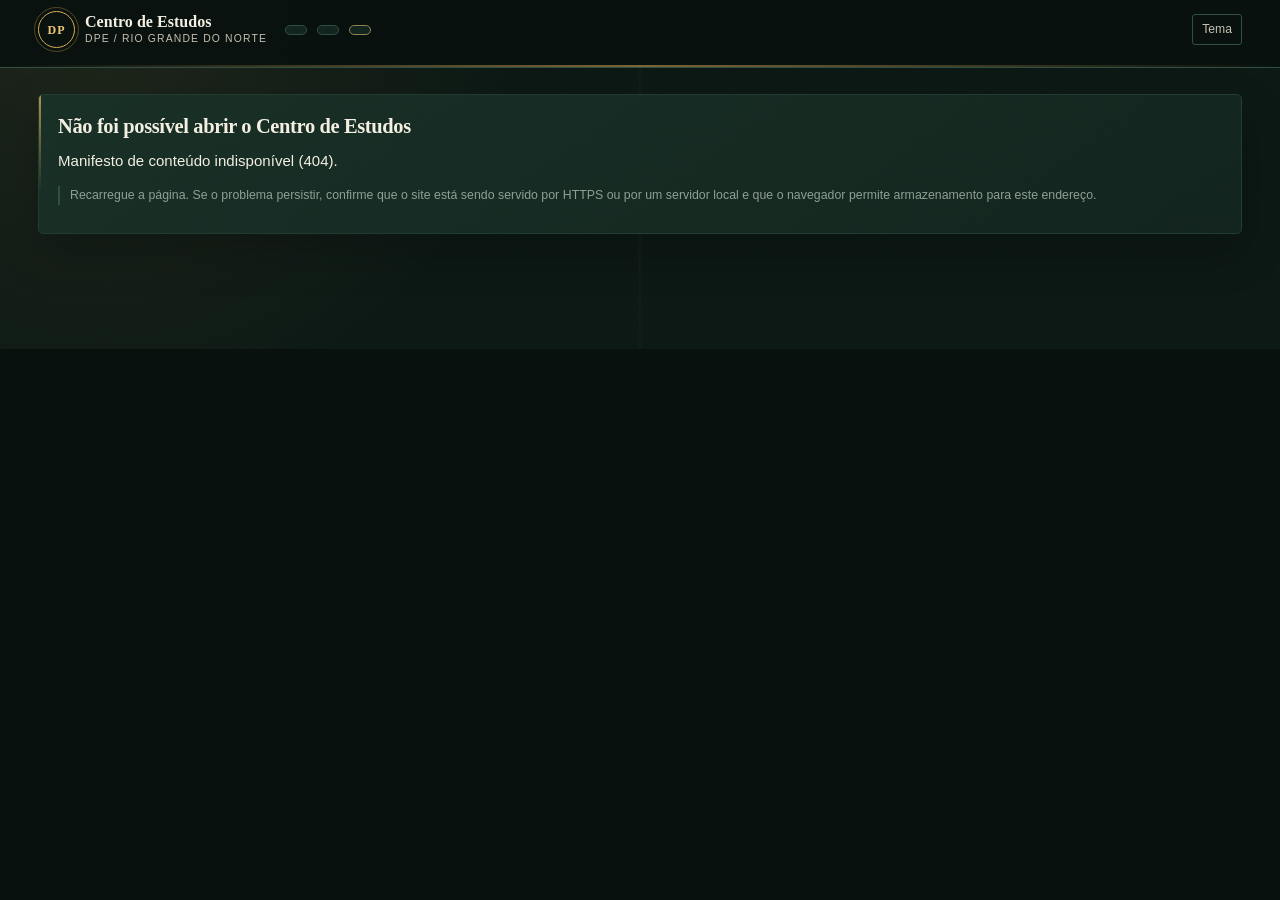
==== pwa/src/shell.html @ c4423573 "Publica Centro de Estudos DPE local-first" ====
<!doctype html>
<html lang="pt-BR">
<head>
  <meta charset="utf-8">
  <meta name="viewport" content="width=device-width, initial-scale=1, viewport-fit=cover">
  <meta name="theme-color" content="#10251d">
  <meta name="description" content="Centro local de estudos para o concurso da DPE/RN.">
  <meta http-equiv="Content-Security-Policy" content="default-src 'self'; script-src 'self'; style-src 'self' 'unsafe-inline'; img-src 'self' data:; connect-src 'self'; object-src 'none'; base-uri 'none'; form-action 'self'">
  <title>Centro de Estudos DPE/RN</title>
  <link rel="icon" href="./icon.svg" type="image/svg+xml">
  <link rel="manifest" href="./manifest.webmanifest">
  <link rel="stylesheet" href="./styles.css">
</head>
<body>
  <header class="top">
    <div class="topin">
      <div class="brand" aria-label="Centro de Estudos DPE/RN">
        <span class="brand-mark" aria-hidden="true">DP</span>
        <span><b>Centro de Estudos</b><small>DPE / Rio Grande do Norte</small></span>
      </div>
      <span class="chip" id="chipProva"></span>
      <span class="chip" id="chipBanca"></span>
      <span class="chip content-chip" id="chipConteudo" title="Versão do conteúdo"></span>
      <span class="spacer"></span>
      <button class="btn gho sm" id="btnTheme" title="Alternar tema" aria-label="Alternar tema">Tema</button>
    </div>
    <nav class="tabs" id="tabs" aria-label="Áreas do centro de estudos"></nav>
  </header>
  <main id="main" tabindex="-1">
    <section class="boot" aria-live="polite">
      <div class="boot-seal">DP</div>
      <p>Preparando sua mesa de estudos…</p>
    </section>
  </main>
  <noscript>Ative o JavaScript para utilizar o Centro de Estudos.</noscript>
  <script src="./app.js" defer></script>
</body>
</html>
---- pwa/src/styles.css ----
:root {
  color-scheme: dark;
  --paper: #0d1915;
  --paper-deep: #08110e;
  --surface: #13251e;
  --surface-raised: #193027;
  --surface-soft: #213a31;
  --line: #315044;
  --line-soft: #223c32;
  --ink: #f3efe2;
  --ink-soft: #c6c1b2;
  --ink-muted: #8f9f96;
  --brass: #d7aa58;
  --brass-bright: #f0c875;
  --blue: #78b9d6;
  --green: #77c69d;
  --red: #e88c84;
  --violet: #b49ad8;
  --g1: #78b9d6;
  --g2: #e88c84;
  --g3: #77c69d;
  --g4: #e8c66e;
  --radius: 5px;
  --shadow: 0 18px 45px rgba(0, 0, 0, .22);
}

html[data-theme="light"] {
  color-scheme: light;
  --paper: #ede8dc;
  --paper-deep: #e2dccd;
  --surface: #faf7ef;
  --surface-raised: #fffdf7;
  --surface-soft: #f0ebdf;
  --line: #c8bfae;
  --line-soft: #ded6c8;
  --ink: #182a23;
  --ink-soft: #4d5c55;
  --ink-muted: #758078;
  --brass: #916521;
  --brass-bright: #a87421;
  --blue: #286985;
  --green: #28734e;
  --red: #a9453e;
  --violet: #694f91;
  --g1: #286985;
  --g2: #a9453e;
  --g3: #28734e;
  --g4: #8c651d;
  --shadow: 0 16px 38px rgba(58, 46, 28, .11);
}

* { box-sizing: border-box; }
html, body { margin: 0; min-height: 100%; }
html { background: var(--paper-deep); }
body {
  background:
    linear-gradient(90deg, transparent 49.8%, rgba(215,170,88,.035) 50%, transparent 50.2%),
    radial-gradient(circle at 8% 5%, rgba(215,170,88,.09), transparent 26rem),
    var(--paper);
  color: var(--ink);
  font: 15px/1.58 "Trebuchet MS", "Gill Sans", sans-serif;
  letter-spacing: .002em;
  padding-bottom: env(safe-area-inset-bottom);
  -webkit-font-smoothing: antialiased;
}
body::before {
  content: "";
  position: fixed;
  inset: 0;
  pointer-events: none;
  opacity: .16;
  background-image: url("data:image/svg+xml,%3Csvg xmlns='http://www.w3.org/2000/svg' width='120' height='120'%3E%3Cfilter id='n'%3E%3CfeTurbulence type='fractalNoise' baseFrequency='.9' numOctaves='2' stitchTiles='stitch'/%3E%3C/filter%3E%3Crect width='100%25' height='100%25' filter='url(%23n)' opacity='.16'/%3E%3C/svg%3E");
  mix-blend-mode: soft-light;
  z-index: 100;
}
a { color: var(--brass-bright); text-underline-offset: 3px; }
h1, h2, h3, h4 { margin: 0 0 .55em; color: var(--ink); font-family: Georgia, "Times New Roman", serif; font-weight: 600; line-height: 1.18; letter-spacing: -.018em; }
h1 { font-size: clamp(1.45rem, 3vw, 2.1rem); }
h2 { font-size: 1.28rem; }
h3 { font-size: 1.03rem; }
p { margin: 0 0 .85em; }
small { color: var(--ink-soft); }
button, input, select, textarea { color: inherit; font: inherit; }

.top { position: sticky; top: 0; z-index: 40; border-bottom: 1px solid var(--line); background: color-mix(in srgb, var(--paper-deep) 91%, transparent); backdrop-filter: blur(16px) saturate(115%); }
.top::after { content: ""; display: block; height: 2px; background: linear-gradient(90deg, transparent, var(--brass), transparent); opacity: .55; }
.topin { width: min(1240px, 100%); margin: 0 auto; padding: 11px 18px 9px; display: flex; align-items: center; gap: 10px; flex-wrap: wrap; }
.brand { display: flex; align-items: center; gap: 10px; margin-right: 8px; }
.brand-mark, .boot-seal { display: grid; place-items: center; width: 37px; aspect-ratio: 1; border: 1px solid var(--brass); outline: 1px solid color-mix(in srgb, var(--brass) 35%, transparent); outline-offset: 3px; border-radius: 50%; color: var(--brass-bright); font: 700 12px/1 Georgia, serif; letter-spacing: .08em; }
.brand > span:last-child { display: grid; line-height: 1.05; }
.brand b { font: 600 1rem/1.05 Georgia, serif; }
.brand small { margin-top: 4px; font-size: .65rem; letter-spacing: .11em; text-transform: uppercase; }
.spacer { flex: 1; }
.chip, .pill, .tag { display: inline-flex; align-items: center; width: fit-content; border: 1px solid var(--line); background: var(--surface); color: var(--ink-soft); white-space: nowrap; }
.chip { border-radius: 99px; padding: 4px 10px; font-size: .7rem; letter-spacing: .025em; }
.content-chip { border-color: color-mix(in srgb, var(--brass) 55%, var(--line)); color: var(--brass-bright); }

.tabs { width: min(1240px, 100%); margin: 0 auto; padding: 0 14px 8px; display: flex; gap: 3px; overflow-x: auto; scrollbar-width: none; }
.tabs::-webkit-scrollbar { display: none; }
.tabs button { position: relative; border: 0; border-radius: 3px; background: transparent; color: var(--ink-muted); padding: 7px 11px; cursor: pointer; white-space: nowrap; font-size: .81rem; letter-spacing: .025em; }
.tabs button::after { content: ""; position: absolute; left: 11px; right: 11px; bottom: 1px; height: 1px; background: var(--brass); transform: scaleX(0); transition: transform .18s ease; }
.tabs button:hover { color: var(--ink); background: var(--surface); }
.tabs button.on { color: var(--brass-bright); background: var(--surface); }
.tabs button.on::after { transform: scaleX(1); }

main { width: min(1240px, 100%); margin: 0 auto; padding: 26px 18px 100px; }
main > * { animation: reveal .36s both; }
@keyframes reveal { from { opacity: 0; transform: translateY(7px); } }
.boot { min-height: 55vh; display: grid; place-content: center; justify-items: center; gap: 16px; color: var(--ink-muted); }
.boot-seal { width: 68px; font-size: 18px; animation: breathe 1.8s ease-in-out infinite; }
@keyframes breathe { 50% { box-shadow: 0 0 0 12px rgba(215,170,88,.07); } }

.card, .stat, .day, .q { border: 1px solid var(--line-soft); background: linear-gradient(145deg, var(--surface-raised), var(--surface)); box-shadow: var(--shadow); }
.card { position: relative; border-radius: var(--radius); padding: 19px; margin-bottom: 15px; overflow: clip; }
.card::before { content: ""; position: absolute; left: 0; top: 0; bottom: 0; width: 2px; background: linear-gradient(var(--brass), transparent 70%); opacity: .8; }
.card.pad0 { padding: 0; }
.grid { display: grid; gap: 13px; }
.g2 { grid-template-columns: repeat(auto-fit, minmax(280px, 1fr)); }
.g3 { grid-template-columns: repeat(auto-fit, minmax(210px, 1fr)); }
.g4 { grid-template-columns: repeat(auto-fit, minmax(160px, 1fr)); }
.stat { min-height: 112px; border-radius: var(--radius); padding: 16px; }
.stat .k { color: var(--ink-muted); font-size: .67rem; letter-spacing: .11em; text-transform: uppercase; }
.stat .v { margin-top: 5px; color: var(--brass-bright); font: 600 1.75rem/1 Georgia, serif; font-variant-numeric: tabular-nums; }
.stat .s { margin-top: 8px; color: var(--ink-soft); font-size: .76rem; }
.bar { height: 4px; overflow: hidden; margin-top: 10px; border-radius: 99px; background: var(--paper-deep); }
.bar i { display: block; height: 100%; border-radius: inherit; background: linear-gradient(90deg, var(--brass), var(--brass-bright)); }
.row { display: flex; gap: 8px; flex-wrap: wrap; align-items: center; }
.btn { border: 1px solid var(--brass); border-radius: 3px; background: var(--brass); color: #142019; padding: 8px 14px; cursor: pointer; font-size: .84rem; font-weight: 700; transition: transform .15s ease, filter .15s ease, background .15s ease; }
.btn:hover { transform: translateY(-1px); filter: brightness(1.08); }
.btn.sec { border-color: var(--line); background: var(--surface-soft); color: var(--ink); font-weight: 500; }
.btn.gho { border-color: var(--line); background: transparent; color: var(--ink-soft); font-weight: 500; }
.btn.sm { padding: 5px 9px; font-size: .76rem; }
.btn:disabled { opacity: .42; cursor: not-allowed; transform: none; }

label.f { display: block; margin: 0 0 5px; color: var(--ink-soft); font-size: .73rem; letter-spacing: .025em; }
input, select, textarea { width: 100%; border: 1px solid var(--line); border-radius: 3px; background: var(--paper-deep); padding: 9px 10px; }
input:focus, select:focus, textarea:focus { outline: 2px solid color-mix(in srgb, var(--brass) 75%, transparent); outline-offset: 1px; }
textarea { min-height: 120px; resize: vertical; line-height: 1.65; }

table { width: 100%; border-collapse: collapse; font-size: .84rem; }
th, td { padding: 10px 12px; border-bottom: 1px solid var(--line-soft); text-align: left; }
th { position: sticky; top: 0; z-index: 1; background: var(--surface); color: var(--ink-muted); font-size: .65rem; letter-spacing: .1em; text-transform: uppercase; }
tbody tr:hover { background: color-mix(in srgb, var(--brass) 5%, transparent); }
.tag { border-radius: 99px; padding: 2px 7px; font-size: .67rem; }
.tag.g-I { border-color: var(--g1); color: var(--g1); }
.tag.g-II { border-color: var(--g2); color: var(--g2); }
.tag.g-III { border-color: var(--g3); color: var(--g3); }
.tag.g-IV { border-color: var(--g4); color: var(--g4); }
.tag.ok { border-color: var(--green); color: var(--green); }
.tag.warn { border-color: var(--brass); color: var(--brass-bright); }
.tag.bad { border-color: var(--red); color: var(--red); }
.tag.pur { border-color: var(--violet); color: var(--violet); }
.pill { border-radius: 99px; padding: 3px 9px; font-size: .72rem; }

.wk { display: flex; gap: 5px; overflow-x: auto; padding: 2px 0 12px; scrollbar-width: none; }
.wk::-webkit-scrollbar { display: none; }
.wk button { border: 1px solid var(--line); border-radius: 3px; background: var(--surface-soft); color: var(--ink-soft); padding: 7px 11px; cursor: pointer; white-space: nowrap; }
.wk button.on { border-color: var(--brass); background: var(--brass); color: #142019; font-weight: 700; }
.day { border-radius: var(--radius); padding: 15px; margin-bottom: 12px; }
.day.zero { opacity: .58; }
.day .dh { display: flex; align-items: baseline; gap: 8px; flex-wrap: wrap; margin-bottom: 10px; }
.blk { margin-bottom: 9px; border: 1px solid var(--line-soft); border-left: 3px solid var(--brass); border-radius: 3px; background: var(--surface-soft); padding: 12px; }
.blk.done { opacity: .62; border-left-color: var(--green); }
.blk.skip { opacity: .52; border-left-color: var(--red); }
.blk .bt { display: flex; gap: 7px; align-items: center; flex-wrap: wrap; margin-bottom: 5px; }
.blk .why { margin: 5px 0; color: var(--ink-muted); font-size: .77rem; }
.lei, .exp { margin-top: 8px; border-left: 2px solid var(--brass); background: var(--paper-deep); padding: 9px 11px; font-size: .81rem; }
.q { border-radius: var(--radius); padding: 17px; margin-bottom: 12px; }
.q .stem { margin: 13px 0; font-family: Georgia, serif; font-size: 1.02rem; line-height: 1.62; }
.alt { display: flex; gap: 10px; align-items: flex-start; margin-bottom: 7px; border: 1px solid var(--line); border-radius: 3px; background: var(--surface-soft); padding: 10px 12px; cursor: pointer; }
.alt:hover { border-color: var(--brass); }
.alt.sel { border-color: var(--brass-bright); box-shadow: inset 0 0 0 1px var(--brass-bright); }
.alt.right { border-color: var(--green); background: color-mix(in srgb, var(--green) 10%, var(--surface-soft)); }
.alt.wrong { border-color: var(--red); background: color-mix(in srgb, var(--red) 10%, var(--surface-soft)); }
.alt b { flex: 0 0 20px; color: var(--brass-bright); }
.empty { padding: 38px 18px; text-align: center; color: var(--ink-muted); }
.empty b { display: block; margin-bottom: 6px; color: var(--ink-soft); }
.note { margin: 9px 0; padding-left: 10px; border-left: 2px solid var(--line); color: var(--ink-muted); font-size: .77rem; }
.toast { position: fixed; left: 50%; bottom: 24px; z-index: 99; max-width: 90vw; transform: translateX(-50%); border: 1px solid var(--brass); border-radius: 3px; background: var(--surface-raised); box-shadow: var(--shadow); padding: 11px 17px; font-size: .84rem; }
.modal { position: fixed; inset: 0; z-index: 80; display: flex; align-items: center; justify-content: center; padding: 18px; background: rgba(3, 10, 7, .78); backdrop-filter: blur(5px); }
.modal .in { width: min(680px, 100%); max-height: 88vh; overflow: auto; border: 1px solid var(--line); border-radius: var(--radius); background: var(--surface-raised); box-shadow: var(--shadow); padding: 22px; }
.hr { height: 1px; margin: 16px 0; background: linear-gradient(90deg, var(--line), transparent); }
.mono { font-family: Consolas, "Courier New", monospace; font-size: .79rem; }
.linhas { font-variant-numeric: tabular-nums; }
.linhas.over { color: var(--red); font-weight: 700; }
.legend { display: flex; gap: 12px; flex-wrap: wrap; margin-top: 8px; color: var(--ink-muted); font-size: .74rem; }
.sw { display: inline-block; width: 9px; height: 9px; margin-right: 4px; border-radius: 2px; vertical-align: middle; }
ul.clean { margin: 0; padding-left: 19px; }
ul.clean li { margin-bottom: 5px; }
.status-banner { display: grid; grid-template-columns: auto 1fr; gap: 12px; align-items: start; }
.status-lamp { width: 10px; height: 10px; margin-top: 6px; border-radius: 50%; background: var(--green); box-shadow: 0 0 0 5px color-mix(in srgb, var(--green) 15%, transparent); }
.status-lamp.warn { background: var(--brass); box-shadow: 0 0 0 5px color-mix(in srgb, var(--brass) 15%, transparent); }

@media (max-width: 720px) {
  main { padding: 17px 11px 90px; }
  .topin { padding: 9px 11px; }
  .brand { width: 100%; }
  .content-chip { display: none; }
  .card { padding: 15px; }
  .g2, .g3, .g4 { grid-template-columns: 1fr; }
}
@media (prefers-reduced-motion: reduce) { *, *::before, *::after { animation-duration: .01ms !important; animation-iteration-count: 1 !important; scroll-behavior: auto !important; } }
@media print { .top, .btn { display: none !important; } body { background: #fff; color: #000; } main { width: 100%; padding: 0; } .card, .stat, .day, .q { box-shadow: none; } }
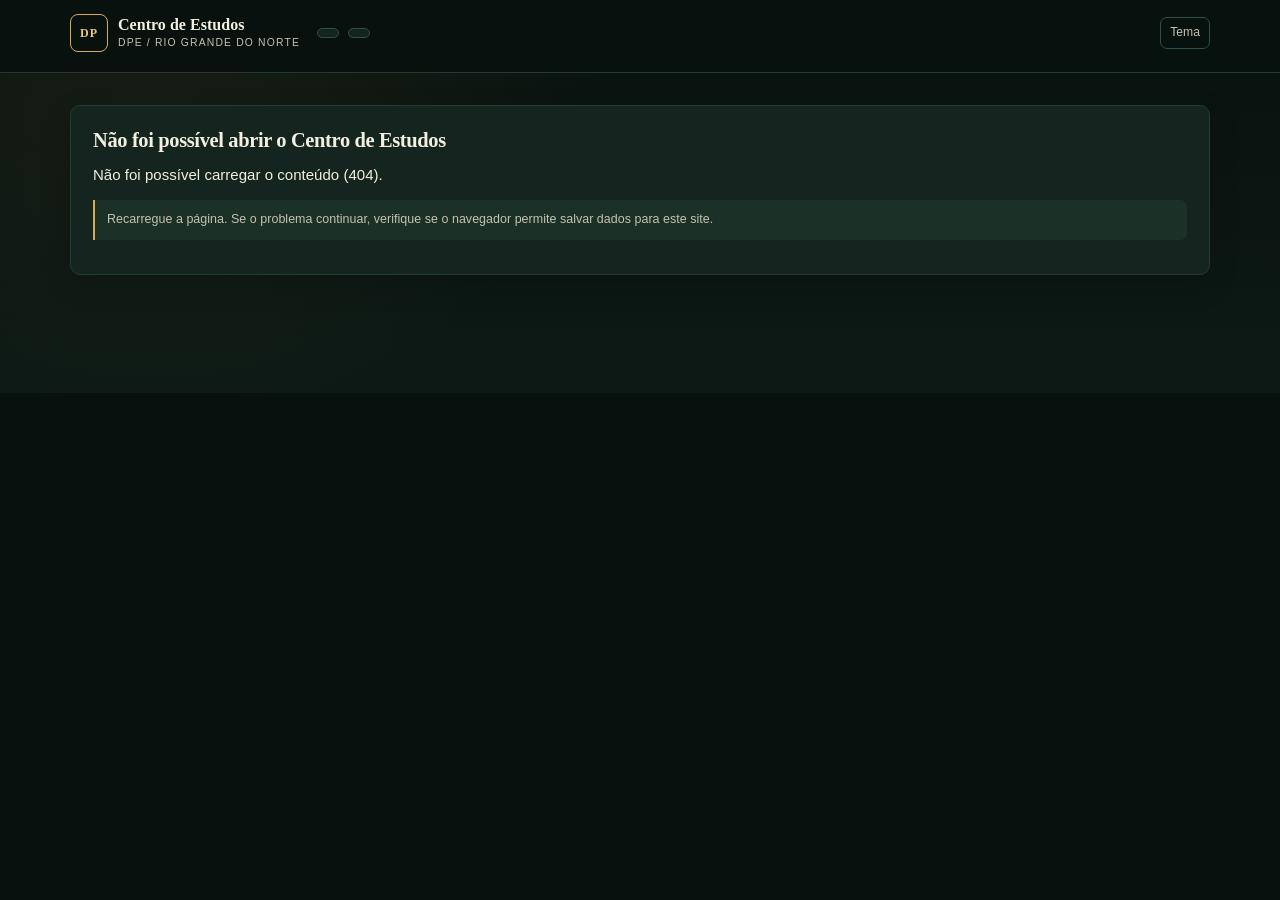
==== commit bbc64ea9: "refina jurisprudencia, questoes e interface" ====
--- a/pwa/src/shell.html
+++ b/pwa/src/shell.html
@@ -20,7 +20,6 @@
       </div>
       <span class="chip" id="chipProva"></span>
       <span class="chip" id="chipBanca"></span>
-      <span class="chip content-chip" id="chipConteudo" title="Versão do conteúdo"></span>
       <span class="spacer"></span>
       <button class="btn gho sm" id="btnTheme" title="Alternar tema" aria-label="Alternar tema">Tema</button>
     </div>
--- a/pwa/src/styles.css
+++ b/pwa/src/styles.css
@@ -20,8 +20,8 @@
   --g2: #e88c84;
   --g3: #77c69d;
   --g4: #e8c66e;
-  --radius: 5px;
-  --shadow: 0 18px 45px rgba(0, 0, 0, .22);
+  --radius: 10px;
+  --shadow: 0 10px 30px rgba(0, 0, 0, .16);
 }
 
 html[data-theme="light"] {
@@ -54,24 +54,14 @@
 html { background: var(--paper-deep); }
 body {
   background:
-    linear-gradient(90deg, transparent 49.8%, rgba(215,170,88,.035) 50%, transparent 50.2%),
-    radial-gradient(circle at 8% 5%, rgba(215,170,88,.09), transparent 26rem),
+    radial-gradient(circle at 12% -10%, rgba(215,170,88,.08), transparent 30rem),
+    linear-gradient(180deg, var(--paper-deep), var(--paper) 22rem),
     var(--paper);
   color: var(--ink);
   font: 15px/1.58 "Trebuchet MS", "Gill Sans", sans-serif;
   letter-spacing: .002em;
   padding-bottom: env(safe-area-inset-bottom);
   -webkit-font-smoothing: antialiased;
-}
-body::before {
-  content: "";
-  position: fixed;
-  inset: 0;
-  pointer-events: none;
-  opacity: .16;
-  background-image: url("data:image/svg+xml,%3Csvg xmlns='http://www.w3.org/2000/svg' width='120' height='120'%3E%3Cfilter id='n'%3E%3CfeTurbulence type='fractalNoise' baseFrequency='.9' numOctaves='2' stitchTiles='stitch'/%3E%3C/filter%3E%3Crect width='100%25' height='100%25' filter='url(%23n)' opacity='.16'/%3E%3C/svg%3E");
-  mix-blend-mode: soft-light;
-  z-index: 100;
 }
 a { color: var(--brass-bright); text-underline-offset: 3px; }
 h1, h2, h3, h4 { margin: 0 0 .55em; color: var(--ink); font-family: Georgia, "Times New Roman", serif; font-weight: 600; line-height: 1.18; letter-spacing: -.018em; }
@@ -82,63 +72,66 @@
 small { color: var(--ink-soft); }
 button, input, select, textarea { color: inherit; font: inherit; }
 
-.top { position: sticky; top: 0; z-index: 40; border-bottom: 1px solid var(--line); background: color-mix(in srgb, var(--paper-deep) 91%, transparent); backdrop-filter: blur(16px) saturate(115%); }
-.top::after { content: ""; display: block; height: 2px; background: linear-gradient(90deg, transparent, var(--brass), transparent); opacity: .55; }
-.topin { width: min(1240px, 100%); margin: 0 auto; padding: 11px 18px 9px; display: flex; align-items: center; gap: 10px; flex-wrap: wrap; }
+.top { position: sticky; top: 0; z-index: 40; border-bottom: 1px solid var(--line-soft); background: color-mix(in srgb, var(--paper-deep) 94%, transparent); backdrop-filter: blur(18px) saturate(115%); }
+.topin { width: min(1180px, 100%); margin: 0 auto; padding: 14px 20px 10px; display: flex; align-items: center; gap: 9px; flex-wrap: wrap; }
 .brand { display: flex; align-items: center; gap: 10px; margin-right: 8px; }
-.brand-mark, .boot-seal { display: grid; place-items: center; width: 37px; aspect-ratio: 1; border: 1px solid var(--brass); outline: 1px solid color-mix(in srgb, var(--brass) 35%, transparent); outline-offset: 3px; border-radius: 50%; color: var(--brass-bright); font: 700 12px/1 Georgia, serif; letter-spacing: .08em; }
+.brand-mark, .boot-seal { display: grid; place-items: center; width: 38px; aspect-ratio: 1; border: 1px solid var(--brass); border-radius: 8px; color: var(--brass-bright); font: 700 12px/1 Georgia, serif; letter-spacing: .08em; }
 .brand > span:last-child { display: grid; line-height: 1.05; }
 .brand b { font: 600 1rem/1.05 Georgia, serif; }
 .brand small { margin-top: 4px; font-size: .65rem; letter-spacing: .11em; text-transform: uppercase; }
 .spacer { flex: 1; }
 .chip, .pill, .tag { display: inline-flex; align-items: center; width: fit-content; border: 1px solid var(--line); background: var(--surface); color: var(--ink-soft); white-space: nowrap; }
 .chip { border-radius: 99px; padding: 4px 10px; font-size: .7rem; letter-spacing: .025em; }
-.content-chip { border-color: color-mix(in srgb, var(--brass) 55%, var(--line)); color: var(--brass-bright); }
-
-.tabs { width: min(1240px, 100%); margin: 0 auto; padding: 0 14px 8px; display: flex; gap: 3px; overflow-x: auto; scrollbar-width: none; }
+.foco-muito-alto { border-color: color-mix(in srgb, var(--red) 70%, var(--line)); color: var(--red); background: color-mix(in srgb, var(--red) 10%, var(--surface)); }
+.foco-alto { border-color: color-mix(in srgb, var(--brass) 68%, var(--line)); color: var(--brass-bright); background: color-mix(in srgb, var(--brass) 9%, var(--surface)); }
+.foco-medio { border-color: color-mix(in srgb, var(--blue) 55%, var(--line)); color: var(--blue); background: color-mix(in srgb, var(--blue) 8%, var(--surface)); }
+
+.tabs { width: min(1180px, 100%); margin: 0 auto; padding: 0 14px 10px; display: flex; gap: 4px; overflow-x: auto; scrollbar-width: none; }
 .tabs::-webkit-scrollbar { display: none; }
-.tabs button { position: relative; border: 0; border-radius: 3px; background: transparent; color: var(--ink-muted); padding: 7px 11px; cursor: pointer; white-space: nowrap; font-size: .81rem; letter-spacing: .025em; }
+.tabs button { position: relative; border: 0; border-radius: 7px; background: transparent; color: var(--ink-muted); padding: 8px 12px; cursor: pointer; white-space: nowrap; font-size: .81rem; letter-spacing: .015em; }
 .tabs button::after { content: ""; position: absolute; left: 11px; right: 11px; bottom: 1px; height: 1px; background: var(--brass); transform: scaleX(0); transition: transform .18s ease; }
 .tabs button:hover { color: var(--ink); background: var(--surface); }
-.tabs button.on { color: var(--brass-bright); background: var(--surface); }
+.tabs button.on { color: var(--ink); background: var(--surface); }
 .tabs button.on::after { transform: scaleX(1); }
 
-main { width: min(1240px, 100%); margin: 0 auto; padding: 26px 18px 100px; }
+main { width: min(1180px, 100%); margin: 0 auto; padding: 32px 20px 100px; }
 main > * { animation: reveal .36s both; }
 @keyframes reveal { from { opacity: 0; transform: translateY(7px); } }
 .boot { min-height: 55vh; display: grid; place-content: center; justify-items: center; gap: 16px; color: var(--ink-muted); }
 .boot-seal { width: 68px; font-size: 18px; animation: breathe 1.8s ease-in-out infinite; }
 @keyframes breathe { 50% { box-shadow: 0 0 0 12px rgba(215,170,88,.07); } }
 
-.card, .stat, .day, .q { border: 1px solid var(--line-soft); background: linear-gradient(145deg, var(--surface-raised), var(--surface)); box-shadow: var(--shadow); }
-.card { position: relative; border-radius: var(--radius); padding: 19px; margin-bottom: 15px; overflow: clip; }
-.card::before { content: ""; position: absolute; left: 0; top: 0; bottom: 0; width: 2px; background: linear-gradient(var(--brass), transparent 70%); opacity: .8; }
+.card, .stat, .day, .q { border: 1px solid var(--line-soft); background: var(--surface); box-shadow: var(--shadow); }
+.card { position: relative; border-radius: var(--radius); padding: 22px; margin-bottom: 18px; overflow: clip; }
 .card.pad0 { padding: 0; }
+.eyebrow { display: block; margin-bottom: 7px; color: var(--brass-bright); font-size: .68rem; font-weight: 700; letter-spacing: .12em; text-transform: uppercase; }
+.section-lead { max-width: 74ch; margin: -.1rem 0 1.2rem; color: var(--ink-soft); font-size: .91rem; line-height: 1.6; }
 .grid { display: grid; gap: 13px; }
 .g2 { grid-template-columns: repeat(auto-fit, minmax(280px, 1fr)); }
 .g3 { grid-template-columns: repeat(auto-fit, minmax(210px, 1fr)); }
 .g4 { grid-template-columns: repeat(auto-fit, minmax(160px, 1fr)); }
-.stat { min-height: 112px; border-radius: var(--radius); padding: 16px; }
+.stat { min-height: 108px; border-radius: var(--radius); padding: 17px; box-shadow: none; }
 .stat .k { color: var(--ink-muted); font-size: .67rem; letter-spacing: .11em; text-transform: uppercase; }
 .stat .v { margin-top: 5px; color: var(--brass-bright); font: 600 1.75rem/1 Georgia, serif; font-variant-numeric: tabular-nums; }
 .stat .s { margin-top: 8px; color: var(--ink-soft); font-size: .76rem; }
 .bar { height: 4px; overflow: hidden; margin-top: 10px; border-radius: 99px; background: var(--paper-deep); }
 .bar i { display: block; height: 100%; border-radius: inherit; background: linear-gradient(90deg, var(--brass), var(--brass-bright)); }
 .row { display: flex; gap: 8px; flex-wrap: wrap; align-items: center; }
-.btn { border: 1px solid var(--brass); border-radius: 3px; background: var(--brass); color: #142019; padding: 8px 14px; cursor: pointer; font-size: .84rem; font-weight: 700; transition: transform .15s ease, filter .15s ease, background .15s ease; }
+.btn { border: 1px solid var(--brass); border-radius: 7px; background: var(--brass); color: #142019; padding: 9px 14px; cursor: pointer; font-size: .82rem; font-weight: 700; transition: transform .15s ease, filter .15s ease, background .15s ease, border-color .15s ease; }
 .btn:hover { transform: translateY(-1px); filter: brightness(1.08); }
 .btn.sec { border-color: var(--line); background: var(--surface-soft); color: var(--ink); font-weight: 500; }
 .btn.gho { border-color: var(--line); background: transparent; color: var(--ink-soft); font-weight: 500; }
 .btn.sm { padding: 5px 9px; font-size: .76rem; }
 .btn:disabled { opacity: .42; cursor: not-allowed; transform: none; }
+button:focus-visible, a:focus-visible, input:focus-visible, select:focus-visible, textarea:focus-visible, summary:focus-visible { outline: 2px solid var(--brass-bright); outline-offset: 3px; }
 
 label.f { display: block; margin: 0 0 5px; color: var(--ink-soft); font-size: .73rem; letter-spacing: .025em; }
-input, select, textarea { width: 100%; border: 1px solid var(--line); border-radius: 3px; background: var(--paper-deep); padding: 9px 10px; }
+input, select, textarea { width: 100%; border: 1px solid var(--line); border-radius: 7px; background: var(--paper-deep); padding: 10px 11px; }
 input:focus, select:focus, textarea:focus { outline: 2px solid color-mix(in srgb, var(--brass) 75%, transparent); outline-offset: 1px; }
 textarea { min-height: 120px; resize: vertical; line-height: 1.65; }
 
 table { width: 100%; border-collapse: collapse; font-size: .84rem; }
-th, td { padding: 10px 12px; border-bottom: 1px solid var(--line-soft); text-align: left; }
+th, td { padding: 11px 13px; border-bottom: 1px solid var(--line-soft); text-align: left; }
 th { position: sticky; top: 0; z-index: 1; background: var(--surface); color: var(--ink-muted); font-size: .65rem; letter-spacing: .1em; text-transform: uppercase; }
 tbody tr:hover { background: color-mix(in srgb, var(--brass) 5%, transparent); }
 .tag { border-radius: 99px; padding: 2px 7px; font-size: .67rem; }
@@ -175,7 +168,7 @@
 .alt b { flex: 0 0 20px; color: var(--brass-bright); }
 .empty { padding: 38px 18px; text-align: center; color: var(--ink-muted); }
 .empty b { display: block; margin-bottom: 6px; color: var(--ink-soft); }
-.note { margin: 9px 0; padding-left: 10px; border-left: 2px solid var(--line); color: var(--ink-muted); font-size: .77rem; }
+.note { margin: 12px 0; padding: 10px 12px; border-left: 2px solid var(--brass); border-radius: 0 7px 7px 0; background: color-mix(in srgb, var(--surface-soft) 55%, transparent); color: var(--ink-soft); font-size: .78rem; }
 .toast { position: fixed; left: 50%; bottom: 24px; z-index: 99; max-width: 90vw; transform: translateX(-50%); border: 1px solid var(--brass); border-radius: 3px; background: var(--surface-raised); box-shadow: var(--shadow); padding: 11px 17px; font-size: .84rem; }
 .modal { position: fixed; inset: 0; z-index: 80; display: flex; align-items: center; justify-content: center; padding: 18px; background: rgba(3, 10, 7, .78); backdrop-filter: blur(5px); }
 .modal .in { width: min(680px, 100%); max-height: 88vh; overflow: auto; border: 1px solid var(--line); border-radius: var(--radius); background: var(--surface-raised); box-shadow: var(--shadow); padding: 22px; }
@@ -187,17 +180,56 @@
 .sw { display: inline-block; width: 9px; height: 9px; margin-right: 4px; border-radius: 2px; vertical-align: middle; }
 ul.clean { margin: 0; padding-left: 19px; }
 ul.clean li { margin-bottom: 5px; }
-.status-banner { display: grid; grid-template-columns: auto 1fr; gap: 12px; align-items: start; }
+.status-banner { display: grid; grid-template-columns: auto 1fr; gap: 12px; align-items: start; margin: 16px 0 20px; border: 1px solid var(--line-soft); border-radius: 8px; background: var(--surface-soft); padding: 13px 14px; }
 .status-lamp { width: 10px; height: 10px; margin-top: 6px; border-radius: 50%; background: var(--green); box-shadow: 0 0 0 5px color-mix(in srgb, var(--green) 15%, transparent); }
 .status-lamp.warn { background: var(--brass); box-shadow: 0 0 0 5px color-mix(in srgb, var(--brass) 15%, transparent); }
+.juris-head { padding: 16px; }
+.juris-filters { margin-top: 12px; }
+.juris-results { justify-content: space-between; margin-top: 12px; }
+.juris-table-wrap { max-height: 62vh; overflow: auto; border-top: 1px solid var(--line-soft); border-bottom: 1px solid var(--line-soft); }
+.juris-table-wrap td:nth-child(1) { min-width: 125px; }
+.juris-table-wrap td:nth-child(2) { min-width: 250px; }
+.juris-table-wrap td:nth-child(3) { min-width: 320px; }
+.juris-table-wrap td:last-child { min-width: 115px; }
+.juris-table-wrap td:last-child .btn { display: block; width: 100%; margin-bottom: 5px; }
+.juris-pager { justify-content: center; padding: 12px 16px; }
+.juris-meta { margin: 14px 0; }
+.juris-meta > div { border-left: 2px solid var(--line); padding-left: 9px; }
+.juris-full { white-space: pre-line; color: var(--ink-soft); }
+.juris-detail { width: min(920px, 100%) !important; }
+.official-sources { margin-top: 20px; padding-top: 17px; border-top: 1px solid var(--line-soft); }
+.official-sources h3 { margin-bottom: 10px; font-size: .9rem; }
+.resource-grid { display: grid; grid-template-columns: repeat(auto-fit, minmax(210px, 1fr)); gap: 8px; }
+.resource-link { display: flex; align-items: center; justify-content: space-between; gap: 12px; min-height: 44px; border: 1px solid var(--line); border-radius: 8px; background: transparent; color: var(--ink-soft); padding: 9px 12px; text-decoration: none; font-size: .78rem; transition: border-color .15s ease, background .15s ease, color .15s ease; }
+.resource-link:hover { border-color: var(--brass); background: var(--surface-soft); color: var(--ink); }
+.resource-link span { color: var(--brass-bright); font-size: 1rem; }
+.disc-guide { margin: 12px 0 18px; }
+.study-guide { border: 1px solid var(--line-soft); border-radius: 8px; background: color-mix(in srgb, var(--surface-raised) 60%, var(--surface)); padding: 0 14px; }
+.study-guide summary { cursor: pointer; list-style: none; padding: 13px 24px 13px 0; color: var(--brass-bright); font-weight: 700; }
+.study-guide summary::-webkit-details-marker { display: none; }
+.study-guide summary::after { content: "+"; float: right; color: var(--ink-muted); font-size: 1.2rem; font-weight: 400; }
+.study-guide[open] summary::after { content: "−"; }
+.study-guide[open] { padding-bottom: 14px; }
+.rubric-list, .anchor-list { display: grid; gap: 8px; }
+.rubric-item, .anchor-item { border: 1px solid var(--line-soft); border-radius: 8px; background: var(--surface); padding: 12px 13px; }
+.rubric-title { display: flex; align-items: center; justify-content: space-between; gap: 10px; }
+.rubric-item p, .anchor-item p { margin: 6px 0 0; color: var(--ink-soft); font-size: .8rem; }
+.anchor-list { grid-template-columns: repeat(auto-fit, minmax(240px, 1fr)); margin-bottom: 4px; }
+.anchor-item a { display: inline-block; margin-top: 7px; font-size: .78rem; }
+.mini-stat { display: flex; min-height: 88px; flex-direction: column; justify-content: center; border: 1px solid var(--line-soft); border-radius: 8px; background: var(--surface-soft); padding: 14px; }
+.mini-stat b { color: var(--brass-bright); font: 600 1.55rem/1 Georgia, serif; }
+.mini-stat span { margin-top: 8px; color: var(--ink-soft); font-size: .75rem; }
+.danger-title { margin-top: 22px; padding-top: 16px; border-top: 1px solid var(--line-soft); font-size: .9rem; }
 
 @media (max-width: 720px) {
   main { padding: 17px 11px 90px; }
   .topin { padding: 9px 11px; }
   .brand { width: 100%; }
-  .content-chip { display: none; }
   .card { padding: 15px; }
   .g2, .g3, .g4 { grid-template-columns: 1fr; }
+  .resource-grid, .anchor-list { grid-template-columns: 1fr; }
+  .juris-table-wrap td:nth-child(2) { min-width: 210px; }
+  .juris-table-wrap td:nth-child(3) { min-width: 270px; }
 }
 @media (prefers-reduced-motion: reduce) { *, *::before, *::after { animation-duration: .01ms !important; animation-iteration-count: 1 !important; scroll-behavior: auto !important; } }
 @media print { .top, .btn { display: none !important; } body { background: #fff; color: #000; } main { width: 100%; padding: 0; } .card, .stat, .day, .q { box-shadow: none; } }
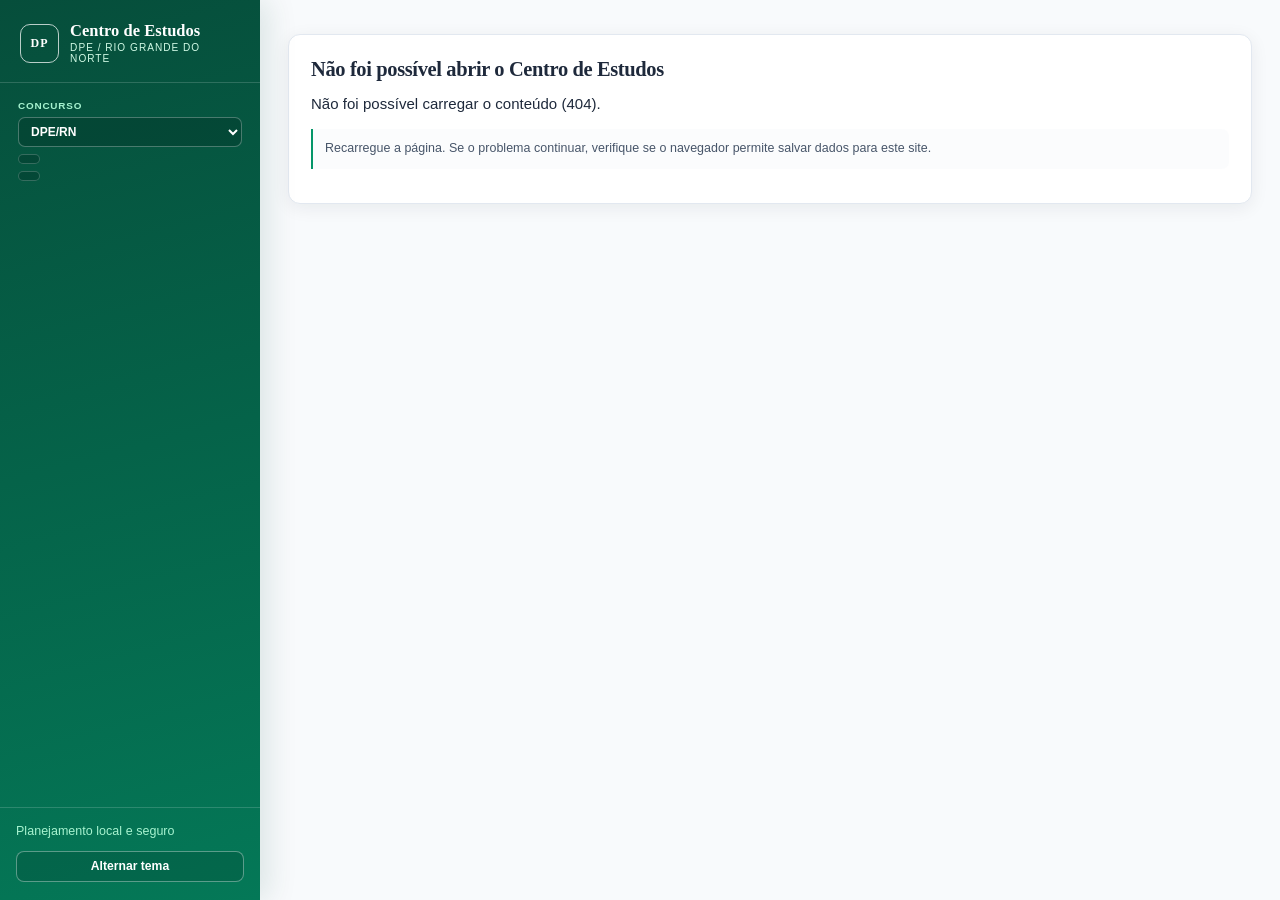
==== commit 8ee8279d: "feat: adequa centro de estudos e adiciona perfil DPE SP" ====
--- a/pwa/src/shell.html
+++ b/pwa/src/shell.html
@@ -3,34 +3,39 @@
 <head>
   <meta charset="utf-8">
   <meta name="viewport" content="width=device-width, initial-scale=1, viewport-fit=cover">
-  <meta name="theme-color" content="#10251d">
-  <meta name="description" content="Centro local de estudos para o concurso da DPE/RN.">
+  <meta name="theme-color" content="#065f46">
+  <meta name="description" content="Centro local de estudos para concursos de Defensoria Pública.">
   <meta http-equiv="Content-Security-Policy" content="default-src 'self'; script-src 'self'; style-src 'self' 'unsafe-inline'; img-src 'self' data:; connect-src 'self'; object-src 'none'; base-uri 'none'; form-action 'self'">
-  <title>Centro de Estudos DPE/RN</title>
+  <title>Centro de Estudos — Defensoria Pública</title>
   <link rel="icon" href="./icon.svg" type="image/svg+xml">
   <link rel="manifest" href="./manifest.webmanifest">
   <link rel="stylesheet" href="./styles.css">
 </head>
 <body>
-  <header class="top">
-    <div class="topin">
-      <div class="brand" aria-label="Centro de Estudos DPE/RN">
+  <div class="app-shell">
+    <header class="top">
+      <div class="brand" aria-label="Centro de Estudos para Defensoria Pública">
         <span class="brand-mark" aria-hidden="true">DP</span>
-        <span><b>Centro de Estudos</b><small>DPE / Rio Grande do Norte</small></span>
+        <span><b>Centro de Estudos</b><small id="brandContext">DPE / Rio Grande do Norte</small></span>
       </div>
-      <span class="chip" id="chipProva"></span>
-      <span class="chip" id="chipBanca"></span>
-      <span class="spacer"></span>
-      <button class="btn gho sm" id="btnTheme" title="Alternar tema" aria-label="Alternar tema">Tema</button>
-    </div>
-    <nav class="tabs" id="tabs" aria-label="Áreas do centro de estudos"></nav>
-  </header>
-  <main id="main" tabindex="-1">
-    <section class="boot" aria-live="polite">
-      <div class="boot-seal">DP</div>
-      <p>Preparando sua mesa de estudos…</p>
-    </section>
-  </main>
+      <div class="exam-context">
+        <label class="profile-control"><span>Concurso</span><select id="profileSelect" aria-label="Selecionar concurso"><option value="RN">DPE/RN</option><option value="SP">DPE/SP</option></select></label>
+        <span class="chip" id="chipProva"></span>
+        <span class="chip" id="chipBanca"></span>
+      </div>
+      <nav class="tabs" id="tabs" aria-label="Áreas do centro de estudos"></nav>
+      <div class="side-foot">
+        <small>Planejamento local e seguro</small>
+        <button class="btn side-theme sm" id="btnTheme" title="Alternar tema" aria-label="Alternar tema">Alternar tema</button>
+      </div>
+    </header>
+    <main id="main" tabindex="-1">
+      <section class="boot" aria-live="polite">
+        <div class="boot-seal">DP</div>
+        <p>Preparando sua mesa de estudos…</p>
+      </section>
+    </main>
+  </div>
   <noscript>Ative o JavaScript para utilizar o Centro de Estudos.</noscript>
   <script src="./app.js" defer></script>
 </body>
--- a/pwa/src/styles.css
+++ b/pwa/src/styles.css
@@ -1,70 +1,73 @@
 :root {
+  color-scheme: light;
+  --paper: #f8fafc;
+  --paper-deep: #f1f5f9;
+  --surface: #ffffff;
+  --surface-raised: #ffffff;
+  --surface-soft: #f8fafc;
+  --line: #cbd5e1;
+  --line-soft: #e2e8f0;
+  --ink: #1e293b;
+  --ink-soft: #475569;
+  --ink-muted: #64748b;
+  --brass: #059669;
+  --brass-bright: #047857;
+  --blue: #0284c7;
+  --green: #059669;
+  --red: #dc2626;
+  --violet: #7c3aed;
+  --amber: #d97706;
+  --g1: #0284c7;
+  --g2: #dc2626;
+  --g3: #059669;
+  --g4: #d97706;
+  --sidebar-top: #064e3b;
+  --sidebar-bottom: #047857;
+  --radius: 12px;
+  --shadow: 0 4px 18px rgba(15, 23, 42, .07);
+}
+
+html[data-theme="dark"] {
   color-scheme: dark;
-  --paper: #0d1915;
-  --paper-deep: #08110e;
-  --surface: #13251e;
-  --surface-raised: #193027;
-  --surface-soft: #213a31;
-  --line: #315044;
-  --line-soft: #223c32;
-  --ink: #f3efe2;
-  --ink-soft: #c6c1b2;
-  --ink-muted: #8f9f96;
-  --brass: #d7aa58;
-  --brass-bright: #f0c875;
-  --blue: #78b9d6;
-  --green: #77c69d;
-  --red: #e88c84;
-  --violet: #b49ad8;
-  --g1: #78b9d6;
-  --g2: #e88c84;
-  --g3: #77c69d;
-  --g4: #e8c66e;
-  --radius: 10px;
-  --shadow: 0 10px 30px rgba(0, 0, 0, .16);
-}
-
-html[data-theme="light"] {
-  color-scheme: light;
-  --paper: #ede8dc;
-  --paper-deep: #e2dccd;
-  --surface: #faf7ef;
-  --surface-raised: #fffdf7;
-  --surface-soft: #f0ebdf;
-  --line: #c8bfae;
-  --line-soft: #ded6c8;
-  --ink: #182a23;
-  --ink-soft: #4d5c55;
-  --ink-muted: #758078;
-  --brass: #916521;
-  --brass-bright: #a87421;
-  --blue: #286985;
-  --green: #28734e;
-  --red: #a9453e;
-  --violet: #694f91;
-  --g1: #286985;
-  --g2: #a9453e;
-  --g3: #28734e;
-  --g4: #8c651d;
-  --shadow: 0 16px 38px rgba(58, 46, 28, .11);
+  --paper: #0f1f19;
+  --paper-deep: #091510;
+  --surface: #14271f;
+  --surface-raised: #193127;
+  --surface-soft: #1e382e;
+  --line: #365548;
+  --line-soft: #29453a;
+  --ink: #f1f5f9;
+  --ink-soft: #cbd5e1;
+  --ink-muted: #94a3b8;
+  --brass: #34d399;
+  --brass-bright: #6ee7b7;
+  --blue: #7dd3fc;
+  --green: #6ee7b7;
+  --red: #fca5a5;
+  --violet: #c4b5fd;
+  --amber: #fcd34d;
+  --g1: #7dd3fc;
+  --g2: #fca5a5;
+  --g3: #6ee7b7;
+  --g4: #fcd34d;
+  --sidebar-top: #052e24;
+  --sidebar-bottom: #065f46;
+  --shadow: 0 10px 30px rgba(0, 0, 0, .18);
 }
 
 * { box-sizing: border-box; }
 html, body { margin: 0; min-height: 100%; }
 html { background: var(--paper-deep); }
 body {
-  background:
-    radial-gradient(circle at 12% -10%, rgba(215,170,88,.08), transparent 30rem),
-    linear-gradient(180deg, var(--paper-deep), var(--paper) 22rem),
-    var(--paper);
+  background: var(--paper);
   color: var(--ink);
-  font: 15px/1.58 "Trebuchet MS", "Gill Sans", sans-serif;
+  font: 15px/1.58 "Aptos", "Segoe UI", sans-serif;
   letter-spacing: .002em;
   padding-bottom: env(safe-area-inset-bottom);
   -webkit-font-smoothing: antialiased;
 }
 a { color: var(--brass-bright); text-underline-offset: 3px; }
-h1, h2, h3, h4 { margin: 0 0 .55em; color: var(--ink); font-family: Georgia, "Times New Roman", serif; font-weight: 600; line-height: 1.18; letter-spacing: -.018em; }
+h1, h2, h3, h4 { margin: 0 0 .55em; color: var(--ink); font-family: Georgia, "Palatino Linotype", serif; font-weight: 600; line-height: 1.18; letter-spacing: -.018em; }
 h1 { font-size: clamp(1.45rem, 3vw, 2.1rem); }
 h2 { font-size: 1.28rem; }
 h3 { font-size: 1.03rem; }
@@ -72,29 +75,35 @@
 small { color: var(--ink-soft); }
 button, input, select, textarea { color: inherit; font: inherit; }
 
-.top { position: sticky; top: 0; z-index: 40; border-bottom: 1px solid var(--line-soft); background: color-mix(in srgb, var(--paper-deep) 94%, transparent); backdrop-filter: blur(18px) saturate(115%); }
-.topin { width: min(1180px, 100%); margin: 0 auto; padding: 14px 20px 10px; display: flex; align-items: center; gap: 9px; flex-wrap: wrap; }
-.brand { display: flex; align-items: center; gap: 10px; margin-right: 8px; }
-.brand-mark, .boot-seal { display: grid; place-items: center; width: 38px; aspect-ratio: 1; border: 1px solid var(--brass); border-radius: 8px; color: var(--brass-bright); font: 700 12px/1 Georgia, serif; letter-spacing: .08em; }
+.app-shell { min-height: 100vh; display: grid; grid-template-columns: 260px minmax(0, 1fr); }
+.top { position: sticky; top: 0; z-index: 40; height: 100vh; display: flex; flex-direction: column; overflow: hidden; color: #fff; background: linear-gradient(165deg, var(--sidebar-top), var(--sidebar-bottom)); box-shadow: 8px 0 28px rgba(6, 78, 59, .12); }
+.brand { display: flex; align-items: center; gap: 11px; padding: 22px 20px 18px; border-bottom: 1px solid rgba(255,255,255,.16); }
+.brand-mark, .boot-seal { display: grid; place-items: center; width: 40px; aspect-ratio: 1; border: 1px solid rgba(255,255,255,.72); border-radius: 10px; color: #fff; font: 700 12px/1 Georgia, serif; letter-spacing: .08em; }
 .brand > span:last-child { display: grid; line-height: 1.05; }
-.brand b { font: 600 1rem/1.05 Georgia, serif; }
-.brand small { margin-top: 4px; font-size: .65rem; letter-spacing: .11em; text-transform: uppercase; }
+.brand b { color: #fff; font: 600 1.03rem/1.05 Georgia, serif; }
+.brand small { margin-top: 4px; color: #d1fae5; font-size: .63rem; letter-spacing: .1em; text-transform: uppercase; }
 .spacer { flex: 1; }
 .chip, .pill, .tag { display: inline-flex; align-items: center; width: fit-content; border: 1px solid var(--line); background: var(--surface); color: var(--ink-soft); white-space: nowrap; }
 .chip { border-radius: 99px; padding: 4px 10px; font-size: .7rem; letter-spacing: .025em; }
+.exam-context { display: grid; gap: 7px; padding: 15px 18px 9px; }
+.exam-context .chip { max-width: 100%; border-color: rgba(255,255,255,.2); background: rgba(3, 46, 36, .32); color: #d1fae5; white-space: normal; }
+.profile-control { display: grid; gap: 3px; color: #a7f3d0; font-size: .62rem; font-weight: 700; letter-spacing: .08em; text-transform: uppercase; }
+.profile-control select { border-color: rgba(255,255,255,.28); background: rgba(3,46,36,.32); color: #fff; padding: 6px 8px; font-size: .75rem; font-weight: 700; text-transform: none; }
+.profile-control select option { color: #0f172a; background: #fff; }
 .foco-muito-alto { border-color: color-mix(in srgb, var(--red) 70%, var(--line)); color: var(--red); background: color-mix(in srgb, var(--red) 10%, var(--surface)); }
 .foco-alto { border-color: color-mix(in srgb, var(--brass) 68%, var(--line)); color: var(--brass-bright); background: color-mix(in srgb, var(--brass) 9%, var(--surface)); }
 .foco-medio { border-color: color-mix(in srgb, var(--blue) 55%, var(--line)); color: var(--blue); background: color-mix(in srgb, var(--blue) 8%, var(--surface)); }
 
-.tabs { width: min(1180px, 100%); margin: 0 auto; padding: 0 14px 10px; display: flex; gap: 4px; overflow-x: auto; scrollbar-width: none; }
+.tabs { flex: 1; padding: 9px 12px; display: flex; flex-direction: column; gap: 4px; overflow-y: auto; scrollbar-width: thin; }
 .tabs::-webkit-scrollbar { display: none; }
-.tabs button { position: relative; border: 0; border-radius: 7px; background: transparent; color: var(--ink-muted); padding: 8px 12px; cursor: pointer; white-space: nowrap; font-size: .81rem; letter-spacing: .015em; }
-.tabs button::after { content: ""; position: absolute; left: 11px; right: 11px; bottom: 1px; height: 1px; background: var(--brass); transform: scaleX(0); transition: transform .18s ease; }
-.tabs button:hover { color: var(--ink); background: var(--surface); }
-.tabs button.on { color: var(--ink); background: var(--surface); }
-.tabs button.on::after { transform: scaleX(1); }
-
-main { width: min(1180px, 100%); margin: 0 auto; padding: 32px 20px 100px; }
+.tabs button { position: relative; border: 0; border-radius: 9px; background: transparent; color: #d1fae5; padding: 10px 12px; cursor: pointer; text-align: left; white-space: nowrap; font-size: .83rem; letter-spacing: .01em; transition: background .16s ease, color .16s ease, transform .16s ease; }
+.tabs button:hover { color: #fff; background: rgba(255,255,255,.12); transform: translateX(2px); }
+.tabs button.on { color: #065f46; background: #fff; box-shadow: 0 5px 14px rgba(3,46,36,.18); font-weight: 700; }
+.side-foot { display: grid; gap: 9px; padding: 14px 16px 18px; border-top: 1px solid rgba(255,255,255,.16); }
+.side-foot small { color: #a7f3d0; }
+.btn.side-theme { border-color: rgba(255,255,255,.35); background: rgba(3,46,36,.2); color: #fff; }
+
+main { width: min(1220px, 100%); margin: 0 auto; padding: 34px 28px 100px; }
 main > * { animation: reveal .36s both; }
 @keyframes reveal { from { opacity: 0; transform: translateY(7px); } }
 .boot { min-height: 55vh; display: grid; place-content: center; justify-items: center; gap: 16px; color: var(--ink-muted); }
@@ -104,7 +113,7 @@
 .card, .stat, .day, .q { border: 1px solid var(--line-soft); background: var(--surface); box-shadow: var(--shadow); }
 .card { position: relative; border-radius: var(--radius); padding: 22px; margin-bottom: 18px; overflow: clip; }
 .card.pad0 { padding: 0; }
-.eyebrow { display: block; margin-bottom: 7px; color: var(--brass-bright); font-size: .68rem; font-weight: 700; letter-spacing: .12em; text-transform: uppercase; }
+.eyebrow { display: block; margin-bottom: 7px; color: var(--brass-bright); font-size: .68rem; font-weight: 800; letter-spacing: .12em; text-transform: uppercase; }
 .section-lead { max-width: 74ch; margin: -.1rem 0 1.2rem; color: var(--ink-soft); font-size: .91rem; line-height: 1.6; }
 .grid { display: grid; gap: 13px; }
 .g2 { grid-template-columns: repeat(auto-fit, minmax(280px, 1fr)); }
@@ -117,7 +126,7 @@
 .bar { height: 4px; overflow: hidden; margin-top: 10px; border-radius: 99px; background: var(--paper-deep); }
 .bar i { display: block; height: 100%; border-radius: inherit; background: linear-gradient(90deg, var(--brass), var(--brass-bright)); }
 .row { display: flex; gap: 8px; flex-wrap: wrap; align-items: center; }
-.btn { border: 1px solid var(--brass); border-radius: 7px; background: var(--brass); color: #142019; padding: 9px 14px; cursor: pointer; font-size: .82rem; font-weight: 700; transition: transform .15s ease, filter .15s ease, background .15s ease, border-color .15s ease; }
+.btn { border: 1px solid var(--brass); border-radius: 8px; background: var(--brass); color: #fff; padding: 9px 14px; cursor: pointer; font-size: .82rem; font-weight: 700; transition: transform .15s ease, filter .15s ease, background .15s ease, border-color .15s ease; }
 .btn:hover { transform: translateY(-1px); filter: brightness(1.08); }
 .btn.sec { border-color: var(--line); background: var(--surface-soft); color: var(--ink); font-weight: 500; }
 .btn.gho { border-color: var(--line); background: transparent; color: var(--ink-soft); font-weight: 500; }
@@ -148,11 +157,14 @@
 .wk { display: flex; gap: 5px; overflow-x: auto; padding: 2px 0 12px; scrollbar-width: none; }
 .wk::-webkit-scrollbar { display: none; }
 .wk button { border: 1px solid var(--line); border-radius: 3px; background: var(--surface-soft); color: var(--ink-soft); padding: 7px 11px; cursor: pointer; white-space: nowrap; }
-.wk button.on { border-color: var(--brass); background: var(--brass); color: #142019; font-weight: 700; }
+.wk button.on { border-color: var(--brass); background: var(--brass); color: #fff; font-weight: 700; }
 .day { border-radius: var(--radius); padding: 15px; margin-bottom: 12px; }
 .day.zero { opacity: .58; }
 .day .dh { display: flex; align-items: baseline; gap: 8px; flex-wrap: wrap; margin-bottom: 10px; }
-.blk { margin-bottom: 9px; border: 1px solid var(--line-soft); border-left: 3px solid var(--brass); border-radius: 3px; background: var(--surface-soft); padding: 12px; }
+.blk { margin-bottom: 9px; border: 1px solid var(--line-soft); border-left: 4px solid var(--brass); border-radius: 9px; background: var(--surface-soft); padding: 13px; }
+.blk.type-LEI_SECA { border-left-color: var(--amber); background: color-mix(in srgb, var(--amber) 7%, var(--surface)); }
+.blk.type-QUESTOES { border-left-color: var(--blue); background: color-mix(in srgb, var(--blue) 6%, var(--surface)); }
+.blk.type-REVISAO { border-left-color: var(--violet); background: color-mix(in srgb, var(--violet) 6%, var(--surface)); }
 .blk.done { opacity: .62; border-left-color: var(--green); }
 .blk.skip { opacity: .52; border-left-color: var(--red); }
 .blk .bt { display: flex; gap: 7px; align-items: center; flex-wrap: wrap; margin-bottom: 5px; }
@@ -220,14 +232,57 @@
 .mini-stat b { color: var(--brass-bright); font: 600 1.55rem/1 Georgia, serif; }
 .mini-stat span { margin-top: 8px; color: var(--ink-soft); font-size: .75rem; }
 .danger-title { margin-top: 22px; padding-top: 16px; border-top: 1px solid var(--line-soft); font-size: .9rem; }
-
+.capacity-rule { display: grid; grid-template-columns: minmax(160px, .38fr) 1fr; gap: 14px; margin: 16px 0 2px; border: 1px solid color-mix(in srgb, var(--green) 35%, var(--line)); border-radius: 10px; background: color-mix(in srgb, var(--green) 7%, var(--surface)); padding: 13px 14px; }
+.capacity-rule b { color: var(--brass-bright); }
+.capacity-rule span { color: var(--ink-soft); font-size: .8rem; }
+.workload { margin: 9px 0; border: 1px solid color-mix(in srgb, var(--amber) 40%, var(--line)); border-radius: 8px; background: color-mix(in srgb, var(--amber) 9%, var(--surface)); color: var(--ink-soft); padding: 9px 11px; font-size: .78rem; }
+.review-form { grid-template-columns: minmax(260px, 2fr) minmax(145px, .7fr) minmax(120px, .55fr) minmax(220px, 1.2fr); margin-bottom: 13px; }
+.manual-review { display: grid; grid-template-columns: minmax(240px, 1fr) auto auto; gap: 12px; align-items: center; margin-top: 9px; border: 1px solid var(--line-soft); border-left: 4px solid var(--violet); border-radius: 9px; background: color-mix(in srgb, var(--violet) 5%, var(--surface)); padding: 12px 13px; }
+.manual-review > div:first-child small { display: block; margin-top: 3px; }
+.manual-review.done { opacity: .64; border-left-color: var(--green); }
+.informativo-grid { display: grid; grid-template-columns: repeat(auto-fit, minmax(245px, 1fr)); gap: 10px; }
+.informativo-card { display: grid; grid-template-columns: auto 1fr; gap: 12px; border: 1px solid var(--line-soft); border-radius: 11px; background: var(--surface-soft); padding: 13px; transition: transform .16s ease, border-color .16s ease, box-shadow .16s ease; }
+.informativo-card:hover { transform: translateY(-2px); border-color: color-mix(in srgb, var(--brass) 55%, var(--line)); box-shadow: var(--shadow); }
+.informativo-card.done { opacity: .62; }
+.informativo-number { min-width: 66px; display: flex; flex-direction: column; align-items: center; justify-content: center; border-radius: 9px; background: linear-gradient(150deg, var(--sidebar-top), var(--sidebar-bottom)); color: #fff; padding: 8px; text-align: center; }
+.informativo-number span { color: #a7f3d0; font-size: .63rem; font-weight: 800; letter-spacing: .1em; }
+.informativo-number b { font: 600 1rem/1.2 Georgia, serif; }
+.informativo-number small { color: #d1fae5; }
+.informativo-copy p { margin: 7px 0 8px; color: var(--ink-soft); font-size: .76rem; }
+.informativo-card .row { grid-column: 1 / -1; }
+.priority-label { display: inline-block; margin-top: 7px; color: var(--brass-bright); font-size: .68rem; font-weight: 700; text-transform: uppercase; letter-spacing: .045em; }
+
+@media (max-width: 920px) {
+  .app-shell { grid-template-columns: 1fr; }
+  .top { position: sticky; height: auto; max-height: none; display: grid; grid-template-columns: 1fr auto; background: linear-gradient(115deg, var(--sidebar-top), var(--sidebar-bottom)); box-shadow: 0 8px 24px rgba(6,78,59,.14); }
+  .brand { padding: 12px 15px; border-bottom: 0; }
+  .exam-context { display: flex; align-items: center; justify-content: flex-end; padding: 10px 12px; }
+  .tabs { grid-column: 1 / -1; flex-direction: row; overflow-x: auto; padding: 6px 10px 10px; }
+  .tabs button { flex: 0 0 auto; padding: 8px 11px; }
+  .tabs button:hover { transform: none; }
+  .side-foot { position: absolute; top: 17px; right: 12px; display: block; padding: 0; border: 0; }
+  .side-foot small { display: none; }
+  .side-foot .btn { font-size: 0; width: 34px; height: 34px; padding: 0; border-radius: 50%; }
+  .side-foot .btn::after { content: "◐"; font-size: 16px; }
+  .exam-context { padding-right: 56px; }
+  .review-form { grid-template-columns: 1fr 1fr; }
+  .manual-review { grid-template-columns: 1fr; }
+}
 @media (max-width: 720px) {
   main { padding: 17px 11px 90px; }
-  .topin { padding: 9px 11px; }
-  .brand { width: 100%; }
-  .card { padding: 15px; }
+  .top { grid-template-columns: 1fr; }
+  .brand { width: 100%; padding-right: 52px; }
+  .exam-context { justify-content: flex-start; padding: 2px 11px 7px; overflow-x: auto; }
+  .exam-context .chip { white-space: nowrap; }
+  .side-foot { top: 15px; }
+  .card { padding: 15px; overflow-x: auto; }
+  .card table { min-width: 660px; }
+  .card.pad0 { overflow-x: hidden; }
+  .card.pad0 table { min-width: 760px; }
   .g2, .g3, .g4 { grid-template-columns: 1fr; }
+  .review-form, .capacity-rule { grid-template-columns: 1fr; }
   .resource-grid, .anchor-list { grid-template-columns: 1fr; }
+  .informativo-grid { grid-template-columns: 1fr; }
   .juris-table-wrap td:nth-child(2) { min-width: 210px; }
   .juris-table-wrap td:nth-child(3) { min-width: 270px; }
 }
